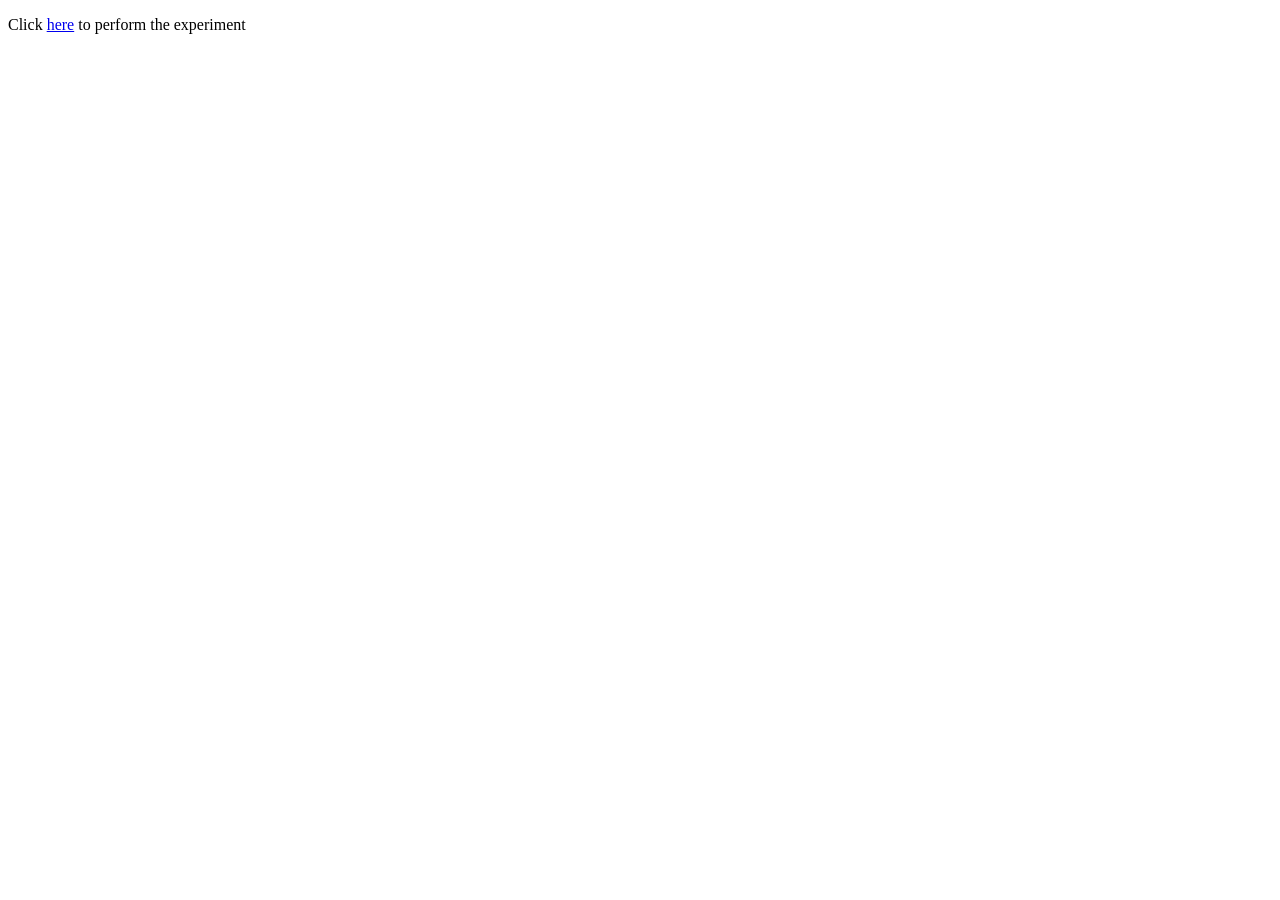
==== simulation/index.html @ 04d0842a "https://virtual-labs.github.io/virtual-labs/exp-permutation-iiith click on the link to test your cod" ====
<!DOCTYPE html>
<html>
<head>
	<!-- Add CSS at the head of HTML file -->
    <link rel="stylesheet" href="./css/main.css">
</head>
<body>
		<!-- Your code goes here-->

	<p>Click <a href="exp9/lab.html">here</a> to perform the experiment</p>

	<!-- Add JS at the bottom of HTML file --> 
        <script src="./js/main.js"></script>
<script src="../assets/js/iframeResize.js"></script></body>
</html>
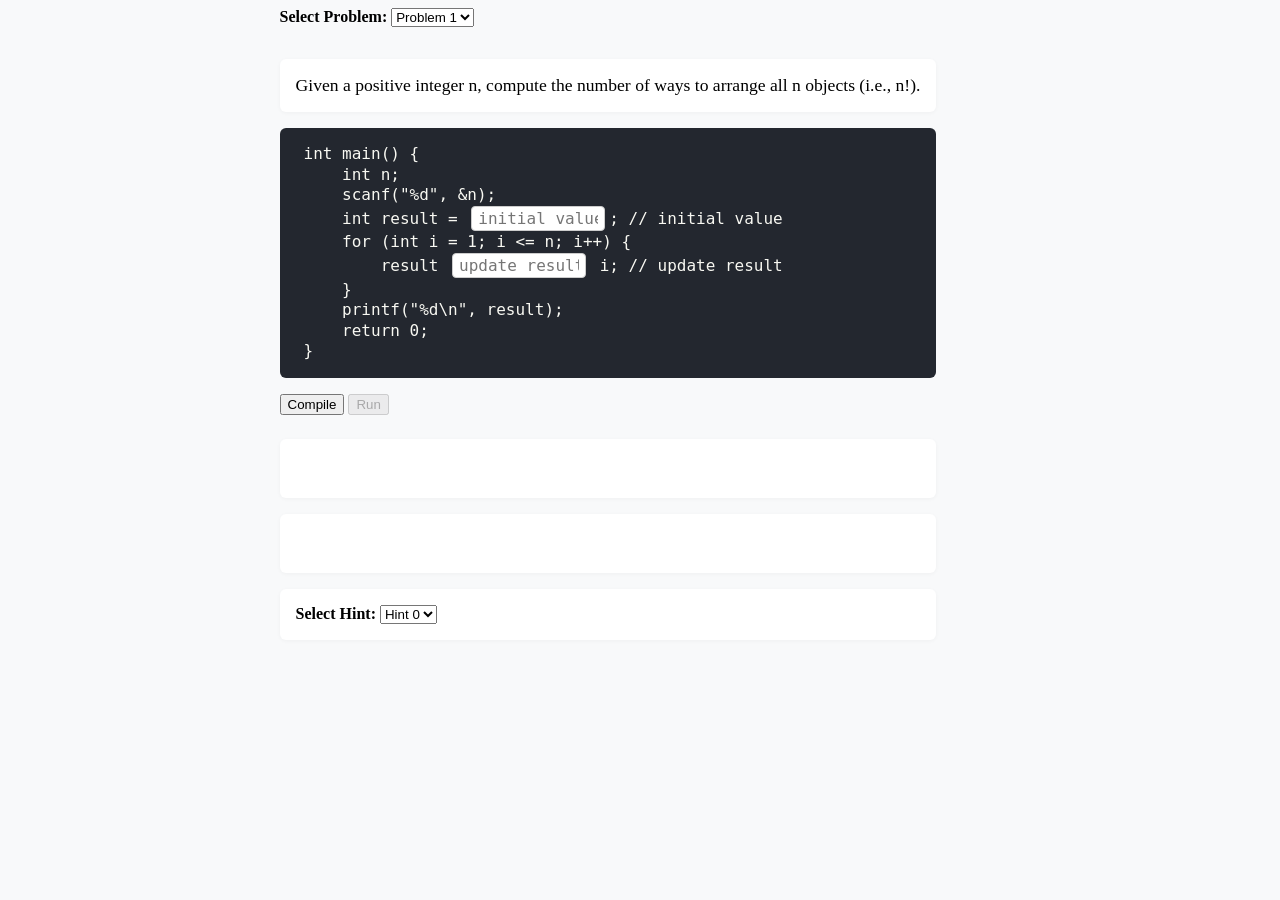
==== commit 4e78eb1a: "https://virtual-labs.github.io/virtual-labs/exp-permutation-iiith click on the link to test your cod" ====
--- a/simulation/index.html
+++ b/simulation/index.html
@@ -1,15 +1,59 @@
-<!DOCTYPE html>
+<!doctype html>
 <html>
-<head>
-	<!-- Add CSS at the head of HTML file -->
-    <link rel="stylesheet" href="./css/main.css">
-</head>
-<body>
-		<!-- Your code goes here-->
-
-	<p>Click <a href="exp9/lab.html">here</a> to perform the experiment</p>
-
-	<!-- Add JS at the bottom of HTML file --> 
-        <script src="./js/main.js"></script>
-<script src="../assets/js/iframeResize.js"></script></body>
+  <head>
+    <meta charset="UTF-8" />
+    <meta name="viewport" content="width=device-width, initial-scale=1.0" />
+    <link rel="stylesheet" href="css/main.css" />
+  </head>
+  <body>
+    <div class="container-fluid simulation-container py-3">
+      <div class="simulation-center-wrapper">
+        <div class="row">
+          <!-- Left: Problem, code, compile/run, output -->
+          <div class="col-lg-8 col-md-7 col-12 mb-3">
+            <div class="form-group mb-3" style="margin-bottom: 2rem">
+              <label for="problem-select" style="margin-bottom: 0.5rem">
+                <strong>Select Problem:</strong>
+              </label>
+              <select
+                class="form-control"
+                id="problem-select"
+                style="max-width: 220px"
+              ></select>
+            </div>
+            <div id="problem-desc" class="problem-statement mb-3"></div>
+            <div id="code-template" class="code-area mb-3"></div>
+            <div
+              class="d-flex flex-wrap gap-2 mb-2"
+              style="margin-bottom: 1.5rem"
+            >
+              <button id="submit-btn" class="btn btn-primary mr-2">
+                Compile
+              </button>
+              <button id="run-btn" class="btn btn-success" disabled>Run</button>
+            </div>
+            <div id="feedback" class="output-area mb-2"></div>
+            <div id="runtime-output" class="output-area"></div>
+          </div>
+          <div class="col-lg-4 col-md-5 col-12 mb-3">
+            <div class="hints-area mb-3">
+              <div class="d-flex align-items-center mb-2">
+                <label for="hint-level" class="mb-0 mr-2"
+                  ><strong>Select Hint:</strong></label
+                >
+                <select
+                  id="hint-level"
+                  class="form-control form-control-sm w-auto"
+                ></select>
+              </div>
+              <div id="hints"></div>
+            </div>
+          </div>
+        </div>
+      </div>
+    </div>
+    <script src="js/main.js"></script>
+  <script src="../assets/js/iframeResize.js"></script>
+        
+        </body>
 </html>
--- a/simulation/css/main.css
+++ b/simulation/css/main.css
@@ -0,0 +1,126 @@
+body {
+  background: #f8f9fa;
+}
+.simulation-container {
+  max-width: 1200px;
+}
+.simulation-center-wrapper {
+  display: flex;
+  flex-direction: column;
+  align-items: center;
+  max-width: 1200px;
+  margin-left: auto;
+  margin-right: auto;
+}
+@media (max-width: 991px) {
+  .simulation-center-wrapper {
+    max-width: 100%;
+    margin-left: 0;
+    margin-right: 0;
+    align-items: stretch;
+  }
+}
+.problem-statement {
+  font-size: 1.1rem;
+  background: #fff;
+  border-radius: 6px;
+  padding: 1rem;
+  box-shadow: 0 1px 4px rgba(0, 0, 0, 0.04);
+  margin-bottom: 1rem;
+}
+body {
+  background: #f8f9fa;
+}
+
+.simulation-container {
+  max-width: 1200px;
+}
+
+.simulation-center-wrapper {
+  display: flex;
+  flex-direction: column;
+  align-items: center;
+  max-width: 1200px;
+  margin-left: auto;
+  margin-right: auto;
+}
+
+@media (max-width: 991px) {
+  .simulation-center-wrapper {
+    max-width: 100%;
+    margin-left: 0;
+    margin-right: 0;
+    align-items: stretch;
+  }
+}
+
+.problem-statement {
+  font-size: 1.1rem;
+  background: #fff;
+  border-radius: 6px;
+  padding: 1rem;
+  box-shadow: 0 1px 4px rgba(0, 0, 0, 0.04);
+  margin-bottom: 1rem;
+}
+
+.code-area {
+  background: #23272f;
+  color: #f8f8f2;
+  border-radius: 6px;
+  padding: 1rem 1.5rem;
+  font-family: "Fira Mono", "Consolas", monospace;
+  font-size: 1rem;
+  overflow-x: auto;
+  margin-bottom: 1rem;
+}
+
+.template-line {
+  white-space: pre;
+  margin-bottom: 0.1rem;
+}
+
+.blank-input,
+.code-blank {
+  width: 120px;
+  margin: 0 4px;
+  border-radius: 4px;
+  border: 1px solid #ccc;
+  padding: 2px 6px;
+  font-family: inherit;
+  font-size: 1rem;
+  display: inline-block;
+}
+
+.hints-area {
+  background: #fff;
+  border-radius: 6px;
+  padding: 1rem;
+  box-shadow: 0 1px 4px rgba(0, 0, 0, 0.04);
+}
+
+.hint {
+  background: #e9ecef;
+  border-radius: 4px;
+  padding: 0.5em 0.75em;
+  margin-bottom: 0.5em;
+  font-size: 1rem;
+  color: #333;
+}
+
+.output-area {
+  background: #fff;
+  border-radius: 6px;
+  padding: 0.75rem 1rem;
+  box-shadow: 0 1px 4px rgba(0, 0, 0, 0.04);
+  margin-bottom: 1rem;
+  min-height: 2.2em;
+}
+
+.feedback-correct {
+  color: #218838;
+  font-weight: 500;
+}
+.feedback-incorrect {
+  color: #dc3545;
+  font-weight: 500;
+}
